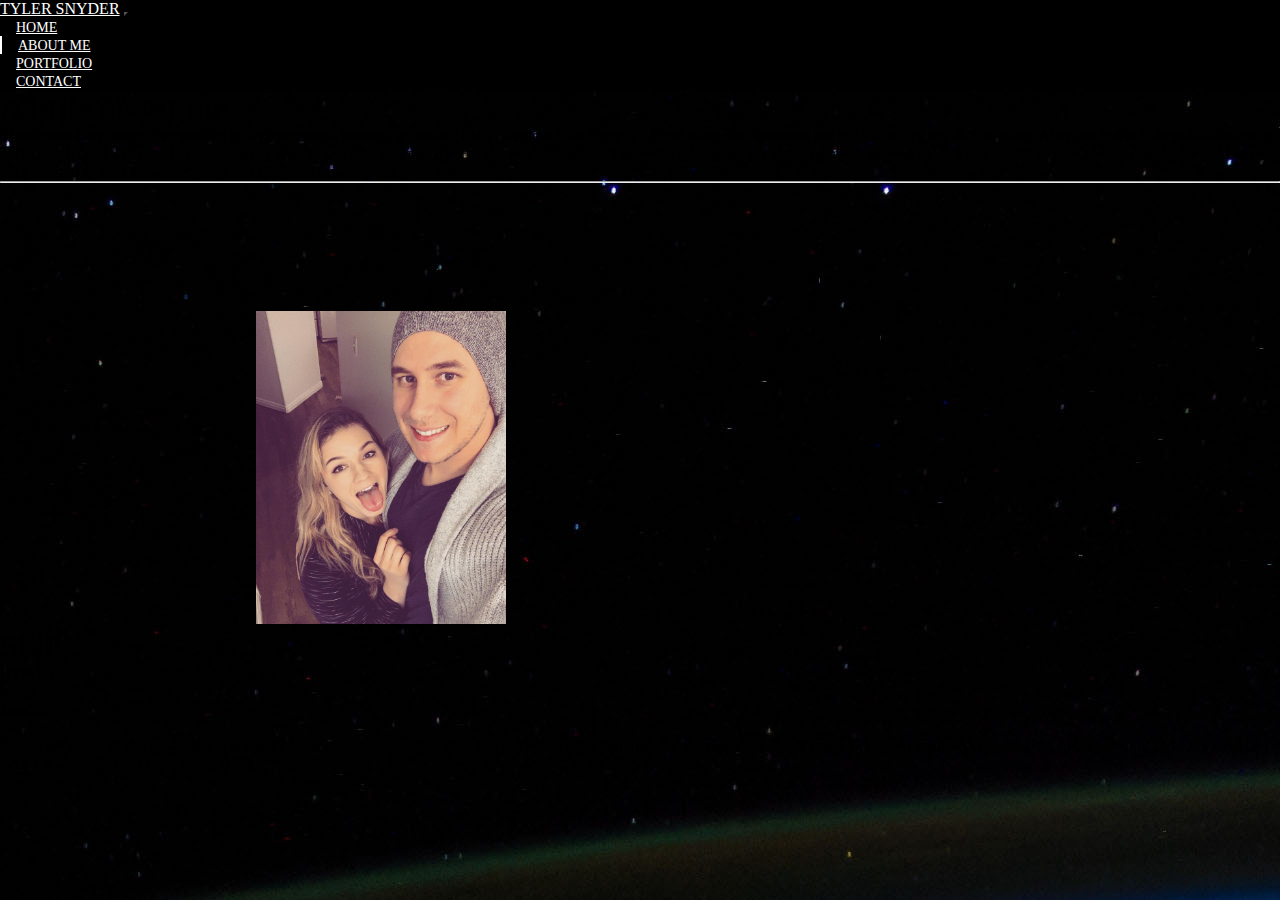
==== about.html @ 5fcc8fe5 "first commit with styling, home page and about page" ====
<!DOCTYPE html>
<html lang="en">

<head>
  <meta charset="UTF-8">
  <meta name="viewport" content="width=device-width, initial-scale=1.0">
  <meta http-equiv="X-UA-Compatible" content="ie=edge">
  <link rel="stylesheet" href="https://use.fontawesome.com/releases/v5.0.13/css/all.css" integrity="sha384-DNOHZ68U8hZfKXOrtjWvjxusGo9WQnrNx2sqG0tfsghAvtVlRW3tvkXWZh58N9jp" crossorigin="anonymous">
  <link rel="stylesheet" href="https://stackpath.bootstrapcdn.com/bootstrap/4.1.1/css/bootstrap.min.css" integrity="sha384-WskhaSGFgHYWDcbwN70/dfYBj47jz9qbsMId/iRN3ewGhXQFZCSftd1LZCfmhktB" crossorigin="anonymous">
  <link rel="stylesheet" type="text/css" href="/assets/css/style.css">
  <title>Tyler Snyder</title>
</head>

<body>

  <nav class="navbar navbar-expand-md p-4 navbar-dark sticky-top">
    <div class="container">
      <a href="index.html" class="navbar-brand">Tyler Snyder</a>
      <button class="navbar-toggler" data-toggle="collapse" data-target="#navbarCollapse">
        <span class="navbar-toggler-icon"></span>
      </button>
      <div class="collapse navbar-collapse" id="navbarCollapse">
        <ul class="navbar-nav ml-auto">
          <li class="nav-item">
            <a href="index.html" class="nav-link">Home</a>
          </li>
          <li class="nav-item active">
            <a href="about.html" class="nav-link">About Me</a>
          </li>
          <li class="nav-item ">
            <a href="portfolio.html" class="nav-link">Portfolio</a>
          </li>
          <!-- <li class="nav-item">
            <a href="resume.html" class="nav-link">Resume</a>
          </li> -->
          <li class="nav-item">
            <a href="contact.html" class="nav-link">Contact</a>
          </li>
        </ul>
      </div>
    </div>
  </nav>

  <section id="about" class="">
    <div class="container">
      <div class="jumbotron mt-5">
        <div class="row">
          <div class="col-sm-6">
            <h1 class="display-4">A little about me.</h1>
            <p class="lead">Throughtout my career I've worked as a professional medical provider (EMT) living in San Diego, CA and have then ventured out to Utah to try my luck in sales. After not having much fulfillment in either work force I
              decided to dedicate my time to learning technology. For the past three years I have been building my skills from the ground up as a self taught front-end web developer and I am very excited to start this new career and continue my
              learning.</p>
            <hr class="my-4">
          </div>
          <div class="col-md-6 d-none d-md-block">
            <img src="assets/img/me.jpg" width="250" alt="Me" class="img-fluid" id="me">
          </div>
        </div>

        <h1 class="display-4 text-center my-5">Skills</h1>

        <div class="row text-center">
          <div class="col-md-3 col-sm-6">
            <i class="fab fa-html5 fa-5x"></i>
            <p>HTML5</p>
          </div>

          <div class="col-md-3 col-sm-6">
            <i class="fab fa-css3-alt fa-5x"></i>
            <p>CSS3</p>
          </div>

          <div class="col-md-3 col-sm-6">
            <i class="fab fa-js fa-5x"></i>
            <p>JavaScript</p>
          </div>

          <div class="col-md-3 col-sm-6">
            <i class="fab fa-git-square fa-5x"></i>
            <p>Git</p>
          </div>
        </div>

        <p class="lead text-center">
          Above are some of the languages and tools I have experience in. But thats not all, I also have knowlege of Responsive Design using Bootstrap frameworks which includes Flexbox and CSS Grid and SASS to compile CSS code using NPM.
        </p>
      </div>
    </div>
    </div>

    <footer id="main-footer">
      <div class="container">
        <div class="row">
          <div class="col-sm-12">
            <ul id="social-icons" class="list-unstyled mt-5  d-flex justify-content-center">
              <li class="p-4"><a href="https://www.linkedin.com/in/tyler-snyder-b6484313a" target="_blank"> <i class="fab fa-linkedin fa-2x"></i></a></li>
              <li class="p-4"><a href="https://twitter.com/Tsnyder406?lang=en" target="_blank"><i class="fab fa-twitter fa-2x"></i></a></li>
              <li class="p-4"><a href="https://github.com/MR-TYLER31" target="_blank"><i class="fab fa-github fa-2x"></i></a></li>
            </ul>
          </div>
        </div>
      </div>
    </footer>
  </section>





  <script src="https://code.jquery.com/jquery-3.3.1.slim.min.js" integrity="sha384-q8i/X+965DzO0rT7abK41JStQIAqVgRVzpbzo5smXKp4YfRvH+8abtTE1Pi6jizo" crossorigin="anonymous"></script>
  <script src="https://cdnjs.cloudflare.com/ajax/libs/popper.js/1.14.7/umd/popper.min.js" integrity="sha384-UO2eT0CpHqdSJQ6hJty5KVphtPhzWj9WO1clHTMGa3JDZwrnQq4sF86dIHNDz0W1" crossorigin="anonymous"></script>
  <script src="https://stackpath.bootstrapcdn.com/bootstrap/4.3.1/js/bootstrap.min.js" integrity="sha384-JjSmVgyd0p3pXB1rRibZUAYoIIy6OrQ6VrjIEaFf/nJGzIxFDsf4x0xIM+B07jRM" crossorigin="anonymous">

  </script>

</body>

</html>
---- assets/css/style.css ----
* {
    margin: 0;
    padding: 0;
    /* border-sizing: border-box; */
  }
  
  
  
  body {
    position: relative;
    height: 100vh;
    background: url('../img/background.jpg');
    background-attachment: fixed;
    background-repeat: no-repeat;
    background-position: top;
    position: relative;
    font-family: 'Roboto Slab', serif;
  }
  
  .navbar {
  background: black;
  }
  
  .navbar .nav-link{
    font-size: 14px;
    color: white;
    text-transform: uppercase;
    padding-left: 1rem !important;
   padding-right: 1rem !important;
  }
  
  .navbar .nav-item.active {
    border-left: #fff 2px solid;
  }
  
  .navbar-brand, .navbar-brand:hover {
    color: white;
    text-transform: uppercase;
  }
  
  .navbar-toggler {
    background: black;
  }
  
  .text-box {
    position: absolute;
    top: 60%;
    left: 50%;
    transform: translate(-50%, -50%);
    text-align: center;
  }
  
  .heading-primary {
    color: #fff;
    text-transform: uppercase;
  }
  
  
  .heading-primary-main {
    display: block;
    font-size: 30px;
    font-weight: 700;
    letter-spacing: 10px;
    margin-top: 4rem;
    margin-bottom: 1rem;
  
    animation: moveIn 3s;
  }
  
  .heading-primary-sub {
    display: block;
    font-size: 20px;
    font-weight: 700;
    letter-spacing: 10px;
  
    animation: moveIn 3s;
  }
  
  .portfolio-btn .btn:link,
  .btn:visited {
      text-transform: uppercase;
      text-decoration: none;
      padding: 15px 40px;
      display: inline-block;
      border-radius: 0;
      margin-top: 40px;
  }
  
  .btn-white {
    background-color: #fff;
    color: #666;
    font-weight: 700;
  }
  
  .btn-white:hover {
    color: #000;
  }
  
  .btn-animated {
    animation: moveIn 3s .75s;
    animation-fill-mode: backwards;
  }
  
  #social-icons a {
    color: white;
  
    animation: moveIn 3s ;
  }
  
  
  @keyframes  moveIn {
    0% {
      opacity: 0;
    }
  
    80% {
      opacity: .5;
    }
  
    100% {
      opacity: 1;
    }
  }
  
  
  /* Portfolio */
  .card p {
    color: #3f3f3f;
  }
  
  .card ul li {
    list-style-type: none;
  }
  
  /* .card-btn a {
  
  } */
  
  
  
  /* About Me Section */
  #me {
    margin-top: 10%;
    margin-left: 20%;
  }
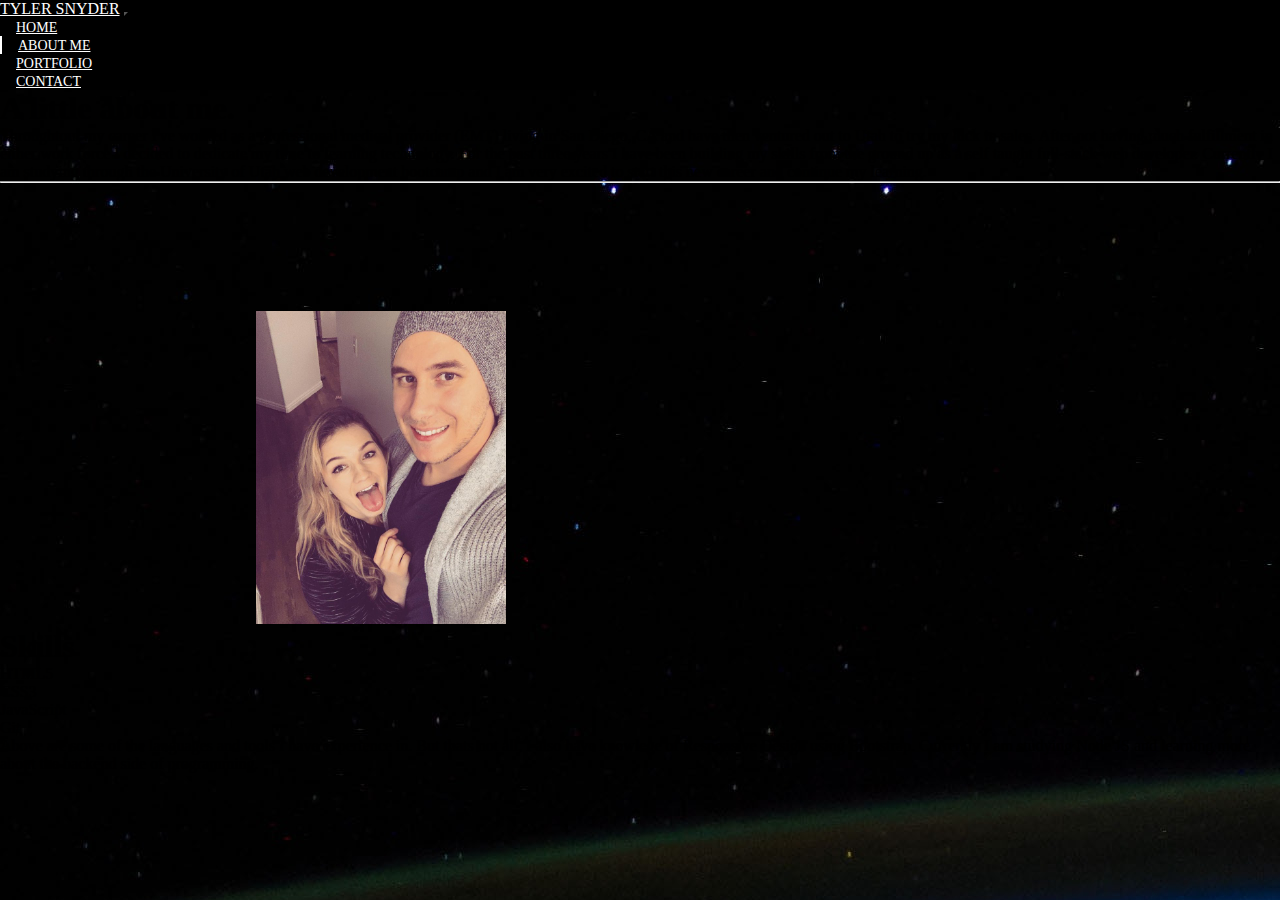
==== commit 1c8480b7: "added contact section" ====
--- a/about.html
+++ b/about.html
@@ -49,8 +49,7 @@
           <div class="col-sm-6">
             <h1 class="display-4">A little about me.</h1>
             <p class="lead">Throughtout my career I've worked as a professional medical provider (EMT) living in San Diego, CA and have then ventured out to Utah to try my luck in sales. After not having much fulfillment in either work force I
-              decided to dedicate my time to learning technology. For the past three years I have been building my skills from the ground up as a self taught front-end web developer and I am very excited to start this new career and continue my
-              learning.</p>
+              decided to dedicate my time to learning technology. For the past three years I have been building my skills from the ground up as a self taught full-stack web developer. Currently I am studying through the University of Utah web development bootcamp and I am very excited to start this new career and continue my learning.</p>
             <hr class="my-4">
           </div>
           <div class="col-md-6 d-none d-md-block">
@@ -83,7 +82,7 @@
         </div>
 
         <p class="lead text-center">
-          Above are some of the languages and tools I have experience in. But thats not all, I also have knowlege of Responsive Design using Bootstrap frameworks which includes Flexbox and CSS Grid and SASS to compile CSS code using NPM.
+          Above are some of the languages and tools I have experience in. But thats not all, I also have knowlege of Responsive Design using Bootstrap. Currently I am studying Node JS and learning more about the backend side of programming.
         </p>
       </div>
     </div>
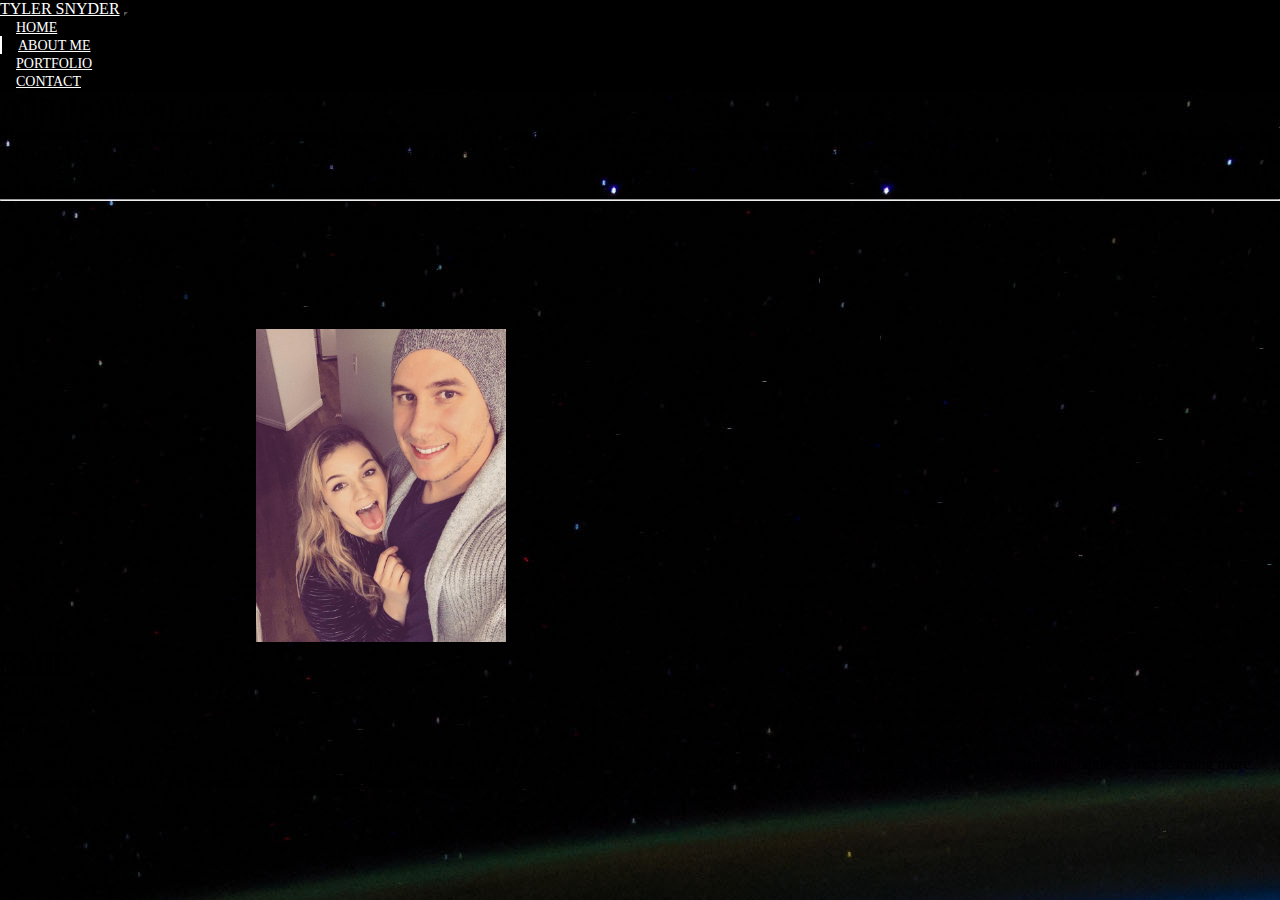
==== commit 329fff6b: "added about me details" ====
--- a/about.html
+++ b/about.html
@@ -8,7 +8,7 @@
   <meta http-equiv="X-UA-Compatible" content="ie=edge">
   <link rel="stylesheet" href="https://use.fontawesome.com/releases/v5.0.13/css/all.css" integrity="sha384-DNOHZ68U8hZfKXOrtjWvjxusGo9WQnrNx2sqG0tfsghAvtVlRW3tvkXWZh58N9jp" crossorigin="anonymous">
   <link rel="stylesheet" href="https://stackpath.bootstrapcdn.com/bootstrap/4.1.1/css/bootstrap.min.css" integrity="sha384-WskhaSGFgHYWDcbwN70/dfYBj47jz9qbsMId/iRN3ewGhXQFZCSftd1LZCfmhktB" crossorigin="anonymous">
-  <link rel="stylesheet" type="text/css" href="/assets/css/style.css">
+  <link rel="stylesheet" type="text/css" href="assets/css/style.css">
   <title>Tyler Snyder</title>
 </head>
 
@@ -49,7 +49,7 @@
           <div class="col-sm-6">
             <h1 class="display-4">A little about me.</h1>
             <p class="lead">Throughtout my career I've worked as a professional medical provider (EMT) living in San Diego, CA and have then ventured out to Utah to try my luck in sales. After not having much fulfillment in either work force I
-              decided to dedicate my time to learning technology. For the past three years I have been building my skills from the ground up as a self taught full-stack web developer. Currently I am studying through the University of Utah web development bootcamp and I am very excited to start this new career and continue my learning.</p>
+              decided to dedicate my time to learning technology. For the past three years I have been building my skills from the ground up as a self taught full-stack web developer. Currently I am studying through the University of Utah web development bootcamp. At my current job I am part of the companies mentorship program where I am a mentee, learning Ruby and Ruby on Rails. I am very excited to start this new career and continue my learning.</p>
             <hr class="my-4">
           </div>
           <div class="col-md-6 d-none d-md-block">
@@ -82,7 +82,7 @@
         </div>
 
         <p class="lead text-center">
-          Above are some of the languages and tools I have experience in. But thats not all, I also have knowlege of Responsive Design using Bootstrap. Currently I am studying Node JS and learning more about the backend side of programming.
+          Above are some of the languages and tools I have experience in. But thats not all, I also have knowlege of Responsive Design using Bootstrap. Currently I am studying Node JS and learning more about the backend side of programming through the Universities Bootcamp.
         </p>
       </div>
     </div>
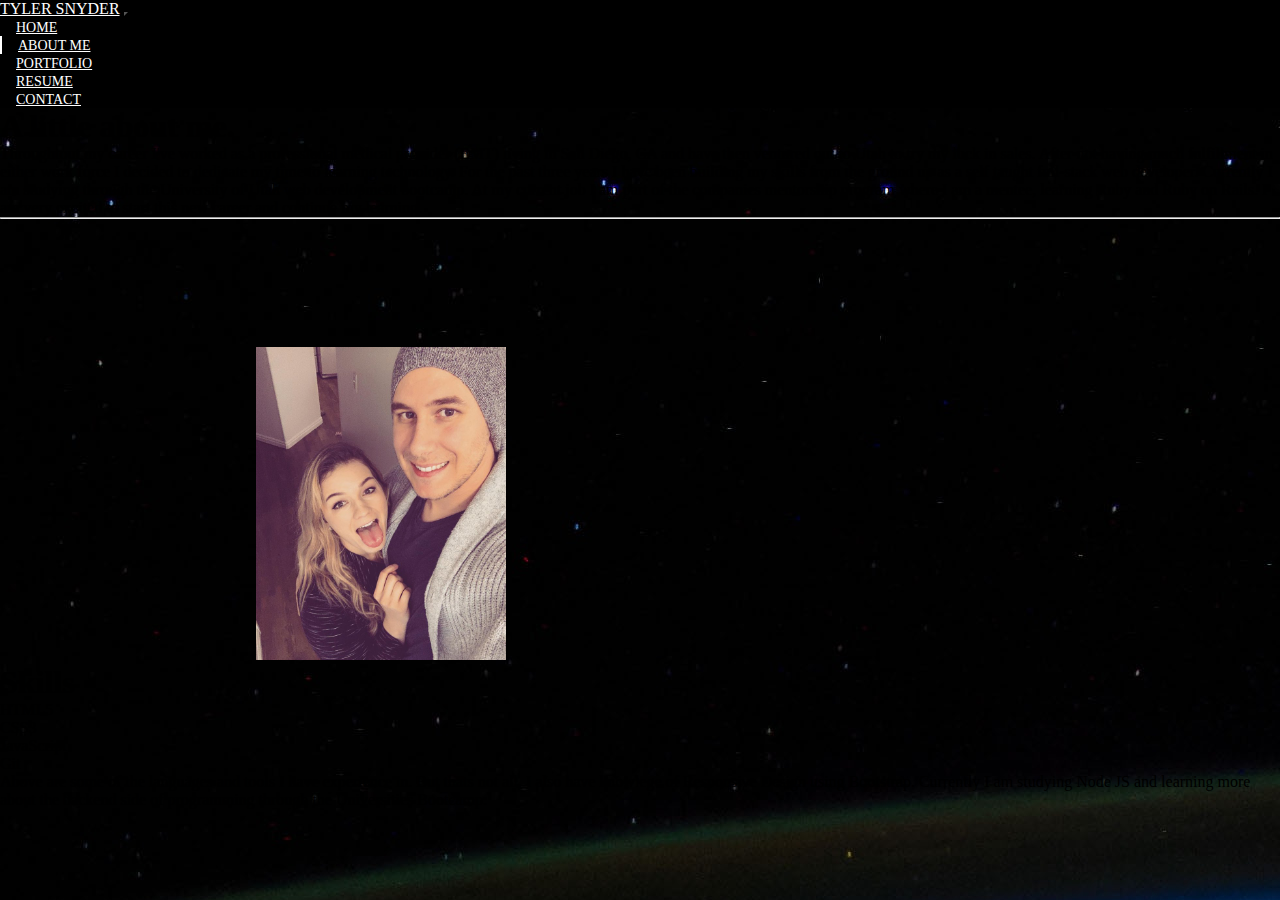
==== commit 65018c7a: "added resume.pdf file" ====
--- a/about.html
+++ b/about.html
@@ -31,9 +31,9 @@
           <li class="nav-item ">
             <a href="portfolio.html" class="nav-link">Portfolio</a>
           </li>
-          <!-- <li class="nav-item">
-            <a href="resume.html" class="nav-link">Resume</a>
-          </li> -->
+          <li class="nav-item">
+            <a href="assets/resume.pdf" target="_blank" class="nav-link">Resume</a>
+          </li>
           <li class="nav-item">
             <a href="contact.html" class="nav-link">Contact</a>
           </li>
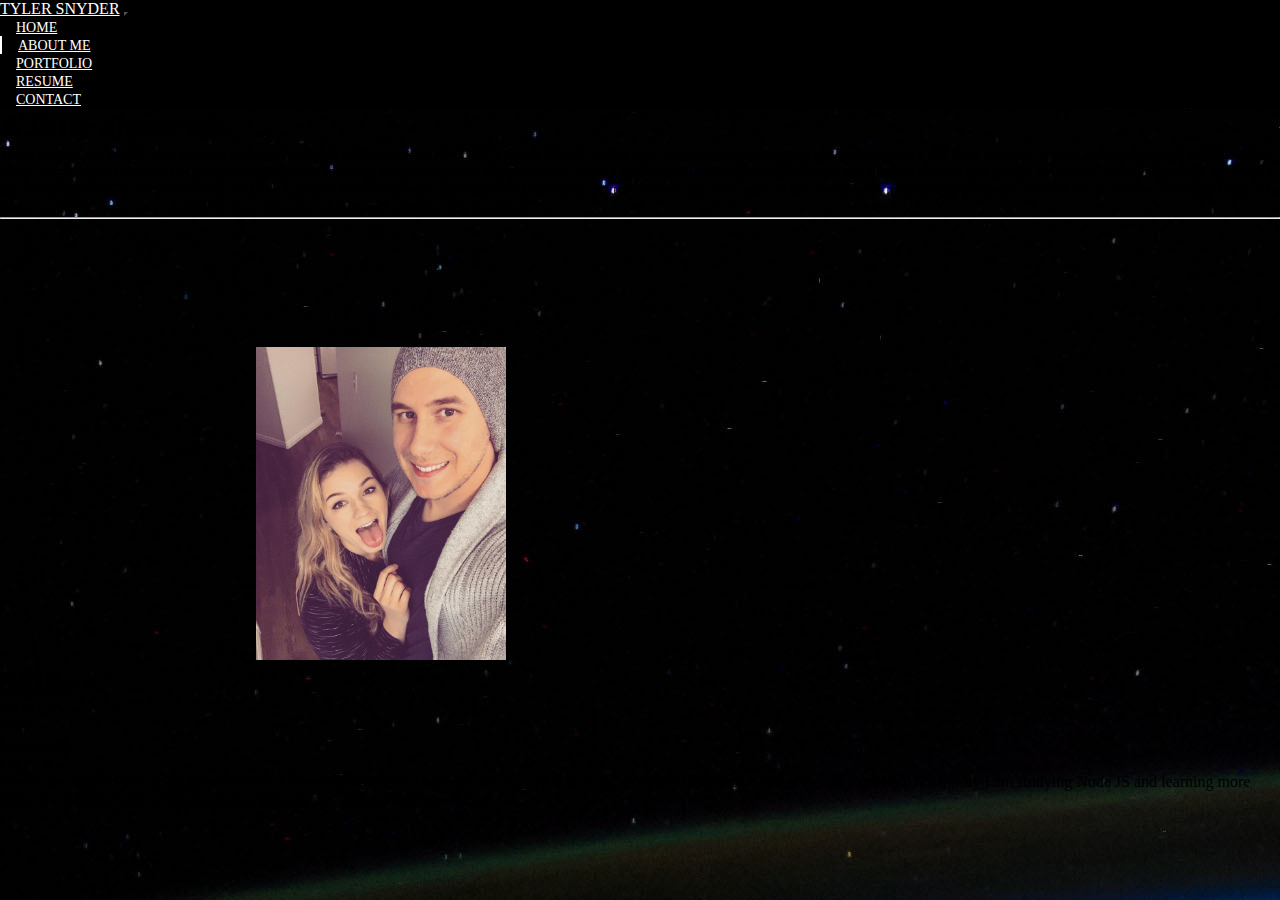
==== commit 13d98a7b: "added resume.pdf file" ====
--- a/about.html
+++ b/about.html
@@ -49,7 +49,7 @@
           <div class="col-sm-6">
             <h1 class="display-4">A little about me.</h1>
             <p class="lead">Throughtout my career I've worked as a professional medical provider (EMT) living in San Diego, CA and have then ventured out to Utah to try my luck in sales. After not having much fulfillment in either work force I
-              decided to dedicate my time to learning technology. For the past three years I have been building my skills from the ground up as a self taught full-stack web developer. Currently I am studying through the University of Utah web development bootcamp. At my current job I am part of the companies mentorship program where I am a mentee, learning Ruby and Ruby on Rails. I am very excited to start this new career and continue my learning.</p>
+              decided to dedicate my time to learning technology. For the past three years I have been building my skills from the ground up as a self taught full-stack web developer. Currently I am studying through the University of Utah  6 month full-stack web development bootcamp. At my current job I am part of the companies mentorship program where I am a mentee, learning Ruby and Ruby on Rails. I am very excited to start this new career and continue my learning.</p>
             <hr class="my-4">
           </div>
           <div class="col-md-6 d-none d-md-block">
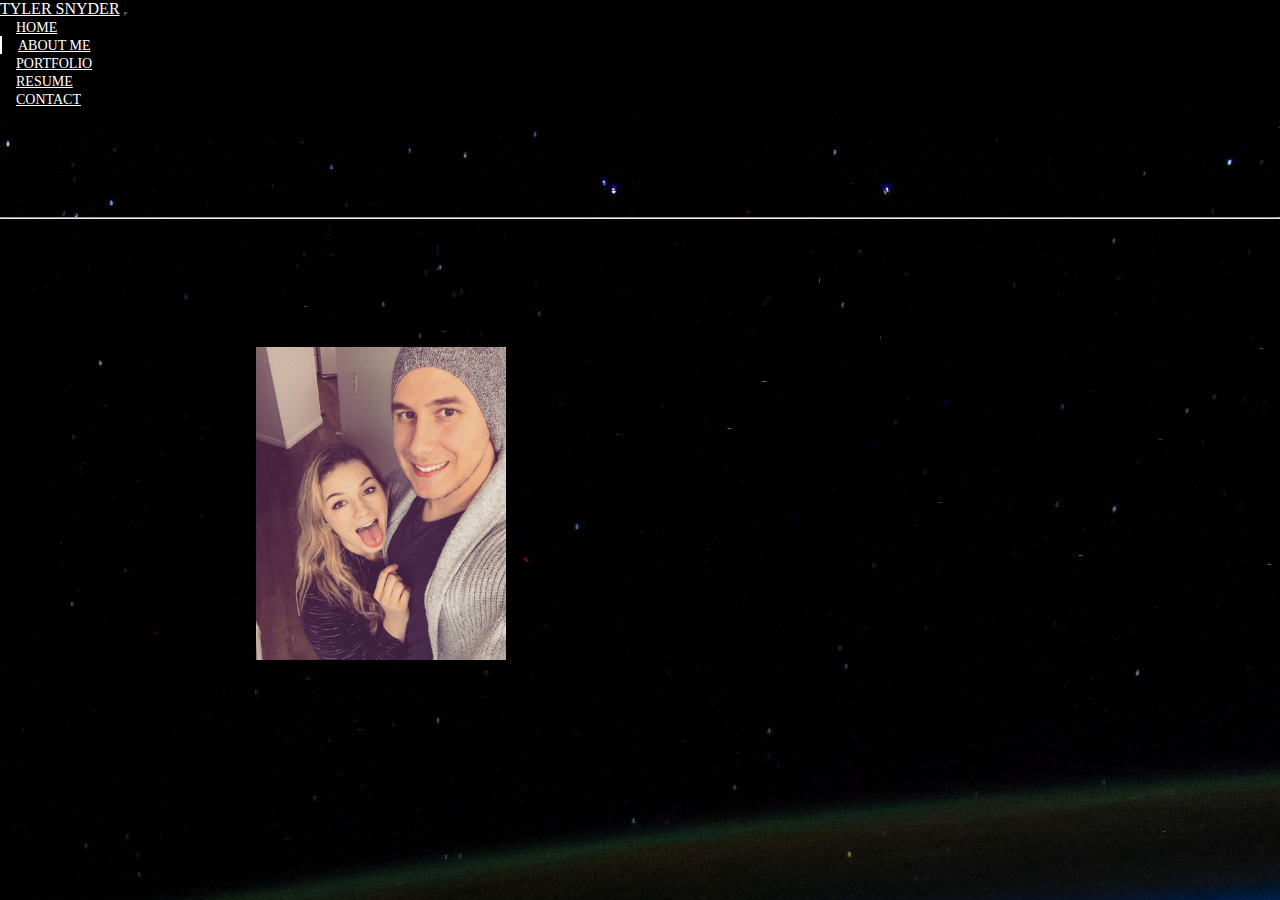
==== commit b785059a: "updated about me" ====
--- a/about.html
+++ b/about.html
@@ -1,4 +1,3 @@
-
 <!DOCTYPE html>
 <html lang="en">
 
@@ -6,8 +5,10 @@
   <meta charset="UTF-8">
   <meta name="viewport" content="width=device-width, initial-scale=1.0">
   <meta http-equiv="X-UA-Compatible" content="ie=edge">
-  <link rel="stylesheet" href="https://use.fontawesome.com/releases/v5.0.13/css/all.css" integrity="sha384-DNOHZ68U8hZfKXOrtjWvjxusGo9WQnrNx2sqG0tfsghAvtVlRW3tvkXWZh58N9jp" crossorigin="anonymous">
-  <link rel="stylesheet" href="https://stackpath.bootstrapcdn.com/bootstrap/4.1.1/css/bootstrap.min.css" integrity="sha384-WskhaSGFgHYWDcbwN70/dfYBj47jz9qbsMId/iRN3ewGhXQFZCSftd1LZCfmhktB" crossorigin="anonymous">
+  <link rel="stylesheet" href="https://use.fontawesome.com/releases/v5.0.13/css/all.css"
+    integrity="sha384-DNOHZ68U8hZfKXOrtjWvjxusGo9WQnrNx2sqG0tfsghAvtVlRW3tvkXWZh58N9jp" crossorigin="anonymous">
+  <link rel="stylesheet" href="https://stackpath.bootstrapcdn.com/bootstrap/4.1.1/css/bootstrap.min.css"
+    integrity="sha384-WskhaSGFgHYWDcbwN70/dfYBj47jz9qbsMId/iRN3ewGhXQFZCSftd1LZCfmhktB" crossorigin="anonymous">
   <link rel="stylesheet" type="text/css" href="assets/css/style.css">
   <title>Tyler Snyder</title>
 </head>
@@ -48,8 +49,15 @@
         <div class="row">
           <div class="col-sm-6">
             <h1 class="display-4">A little about me.</h1>
-            <p class="lead">Throughtout my career I've worked as a professional medical provider (EMT) living in San Diego, CA and have then ventured out to Utah to try my luck in sales. After not having much fulfillment in either work force I
-              decided to dedicate my time to learning technology. For the past three years I have been building my skills from the ground up as a self taught full-stack web developer. Currently I am studying through the University of Utah  6 month full-stack web development bootcamp. At my current job I am part of the companies mentorship program where I am a mentee, learning Ruby and Ruby on Rails. I am very excited to start this new career and continue my learning.</p>
+            <p class="lead">Throughtout my career I've worked as a professional medical provider (EMT) living in San
+              Diego, CA and have then ventured out to Utah to try my luck in sales. After not having much fulfillment in
+              either work force I
+              decided to dedicate my time to learning technology. For the past three years I have been building my
+              skills from the ground up as a self taught full-stack web developer. Currently I am studying through the
+              University of Utah 6 month full-stack web development bootcamp where I will be learning React in the
+              coming
+              weeks. I am very excited to
+              start this new career and continue my learning.</p>
             <hr class="my-4">
           </div>
           <div class="col-md-6 d-none d-md-block">
@@ -60,30 +68,36 @@
         <h1 class="display-4 text-center my-5">Skills</h1>
 
         <div class="row text-center">
-          <div class="col-md-3 col-sm-6">
-            <i class="fab fa-html5 fa-5x"></i>
+          <div class="col-md-2 col-sm-6">
+            <i class="fab fa-html5 fa-4x"></i>
             <p>HTML5</p>
           </div>
 
-          <div class="col-md-3 col-sm-6">
-            <i class="fab fa-css3-alt fa-5x"></i>
+          <div class="col-md-2 col-sm-6">
+            <i class="fab fa-css3-alt fa-4x"></i>
             <p>CSS3</p>
           </div>
 
-          <div class="col-md-3 col-sm-6">
-            <i class="fab fa-js fa-5x"></i>
+          <div class="col-md-2 col-sm-6">
+            <i class="fab fa-js fa-4x"></i>
             <p>JavaScript</p>
           </div>
 
-          <div class="col-md-3 col-sm-6">
-            <i class="fab fa-git-square fa-5x"></i>
+          <div class="col-md-2 col-sm-6">
+            <i class="fab fa-git-square fa-4x"></i>
             <p>Git</p>
           </div>
+
+          <div class="col-md-2 col-sm-6">
+            <i class="fab fa-node fa-4x"></i>
+            <p>Node</p>
+          </div>
+
+          <div class="col-md-2 col-sm-6">
+            <i class="fas fa-database fa-4x"></i>
+            <p>MySQL/NoSQL</p>
+          </div>
         </div>
-
-        <p class="lead text-center">
-          Above are some of the languages and tools I have experience in. But thats not all, I also have knowlege of Responsive Design using Bootstrap. Currently I am studying Node JS and learning more about the backend side of programming through the Universities Bootcamp.
-        </p>
       </div>
     </div>
     </div>
@@ -93,9 +107,12 @@
         <div class="row">
           <div class="col-sm-12">
             <ul id="social-icons" class="list-unstyled mt-5  d-flex justify-content-center">
-              <li class="p-4"><a href="https://www.linkedin.com/in/tyler-snyder-b6484313a" target="_blank"> <i class="fab fa-linkedin fa-2x"></i></a></li>
-              <li class="p-4"><a href="https://twitter.com/Tsnyder406?lang=en" target="_blank"><i class="fab fa-twitter fa-2x"></i></a></li>
-              <li class="p-4"><a href="https://github.com/MR-TYLER31" target="_blank"><i class="fab fa-github fa-2x"></i></a></li>
+              <li class="p-4"><a href="https://www.linkedin.com/in/tyler-snyder-b6484313a" target="_blank"> <i
+                    class="fab fa-linkedin fa-2x"></i></a></li>
+              <li class="p-4"><a href="https://twitter.com/Tsnyder406?lang=en" target="_blank"><i
+                    class="fab fa-twitter fa-2x"></i></a></li>
+              <li class="p-4"><a href="https://github.com/MR-TYLER31" target="_blank"><i
+                    class="fab fa-github fa-2x"></i></a></li>
             </ul>
           </div>
         </div>
@@ -107,12 +124,17 @@
 
 
 
-  <script src="https://code.jquery.com/jquery-3.3.1.slim.min.js" integrity="sha384-q8i/X+965DzO0rT7abK41JStQIAqVgRVzpbzo5smXKp4YfRvH+8abtTE1Pi6jizo" crossorigin="anonymous"></script>
-  <script src="https://cdnjs.cloudflare.com/ajax/libs/popper.js/1.14.7/umd/popper.min.js" integrity="sha384-UO2eT0CpHqdSJQ6hJty5KVphtPhzWj9WO1clHTMGa3JDZwrnQq4sF86dIHNDz0W1" crossorigin="anonymous"></script>
-  <script src="https://stackpath.bootstrapcdn.com/bootstrap/4.3.1/js/bootstrap.min.js" integrity="sha384-JjSmVgyd0p3pXB1rRibZUAYoIIy6OrQ6VrjIEaFf/nJGzIxFDsf4x0xIM+B07jRM" crossorigin="anonymous">
+  <script src="https://code.jquery.com/jquery-3.3.1.slim.min.js"
+    integrity="sha384-q8i/X+965DzO0rT7abK41JStQIAqVgRVzpbzo5smXKp4YfRvH+8abtTE1Pi6jizo" crossorigin="anonymous">
+  </script>
+  <script src="https://cdnjs.cloudflare.com/ajax/libs/popper.js/1.14.7/umd/popper.min.js"
+    integrity="sha384-UO2eT0CpHqdSJQ6hJty5KVphtPhzWj9WO1clHTMGa3JDZwrnQq4sF86dIHNDz0W1" crossorigin="anonymous">
+  </script>
+  <script src="https://stackpath.bootstrapcdn.com/bootstrap/4.3.1/js/bootstrap.min.js"
+    integrity="sha384-JjSmVgyd0p3pXB1rRibZUAYoIIy6OrQ6VrjIEaFf/nJGzIxFDsf4x0xIM+B07jRM" crossorigin="anonymous">
 
   </script>
 
 </body>
 
-</html>
+</html>--- a/assets/css/style.css
+++ b/assets/css/style.css
@@ -1,145 +1,160 @@
 * {
-    margin: 0;
-    padding: 0;
-    /* border-sizing: border-box; */
+  margin: 0;
+  padding: 0;
+  /* border-sizing: border-box; */
+}
+
+
+
+body {
+  position: relative;
+  height: 100vh;
+  background: url('../img/background.jpg');
+  background-attachment: fixed;
+  background-repeat: no-repeat;
+  background-position: top;
+  position: relative;
+  font-family: 'Roboto Slab', serif;
+}
+
+.navbar {
+  background: black;
+}
+
+.navbar .nav-link {
+  font-size: 14px;
+  color: white;
+  text-transform: uppercase;
+  padding-left: 1rem !important;
+  padding-right: 1rem !important;
+}
+
+.navbar .nav-item.active {
+  border-left: #fff 2px solid;
+}
+
+.navbar-brand,
+.navbar-brand:hover {
+  color: white;
+  text-transform: uppercase;
+}
+
+.navbar-toggler {
+  background: black;
+}
+
+.text-box {
+  position: absolute;
+  top: 60%;
+  left: 50%;
+  transform: translate(-50%, -50%);
+  text-align: center;
+}
+
+.heading-primary {
+  color: #fff;
+  text-transform: uppercase;
+}
+
+
+.heading-primary-main {
+  display: block;
+  font-size: 30px;
+  font-weight: 700;
+  letter-spacing: 10px;
+  margin-top: 4rem;
+  margin-bottom: 1rem;
+
+  animation: moveIn 3s;
+}
+
+.heading-primary-sub {
+  display: block;
+  font-size: 20px;
+  font-weight: 700;
+  letter-spacing: 10px;
+
+  animation: moveIn 3s;
+}
+
+.portfolio-btn .btn:link,
+.btn:visited {
+  text-transform: uppercase;
+  text-decoration: none;
+  padding: 15px 40px;
+  display: inline-block;
+  border-radius: 0;
+  margin-top: 40px;
+}
+
+.btn-white {
+  background-color: #fff;
+  color: #666;
+  font-weight: 700;
+}
+
+.btn-white:hover {
+  color: #000;
+}
+
+.btn-animated {
+  animation: moveIn 3s .75s;
+  animation-fill-mode: backwards;
+}
+
+#social-icons a {
+  color: white;
+
+  animation: moveIn 3s;
+}
+
+
+@keyframes moveIn {
+  0% {
+    opacity: 0;
   }
-  
-  
-  
-  body {
-    position: relative;
-    height: 100vh;
-    background: url('../img/background.jpg');
-    background-attachment: fixed;
-    background-repeat: no-repeat;
-    background-position: top;
-    position: relative;
-    font-family: 'Roboto Slab', serif;
+
+  80% {
+    opacity: .5;
   }
-  
-  .navbar {
-  background: black;
+
+  100% {
+    opacity: 1;
   }
-  
-  .navbar .nav-link{
-    font-size: 14px;
-    color: white;
-    text-transform: uppercase;
-    padding-left: 1rem !important;
-   padding-right: 1rem !important;
-  }
-  
-  .navbar .nav-item.active {
-    border-left: #fff 2px solid;
-  }
-  
-  .navbar-brand, .navbar-brand:hover {
-    color: white;
-    text-transform: uppercase;
-  }
-  
-  .navbar-toggler {
-    background: black;
-  }
-  
-  .text-box {
-    position: absolute;
-    top: 60%;
-    left: 50%;
-    transform: translate(-50%, -50%);
-    text-align: center;
-  }
-  
-  .heading-primary {
-    color: #fff;
-    text-transform: uppercase;
-  }
-  
-  
-  .heading-primary-main {
-    display: block;
-    font-size: 30px;
-    font-weight: 700;
-    letter-spacing: 10px;
-    margin-top: 4rem;
-    margin-bottom: 1rem;
-  
-    animation: moveIn 3s;
-  }
-  
-  .heading-primary-sub {
-    display: block;
-    font-size: 20px;
-    font-weight: 700;
-    letter-spacing: 10px;
-  
-    animation: moveIn 3s;
-  }
-  
-  .portfolio-btn .btn:link,
-  .btn:visited {
-      text-transform: uppercase;
-      text-decoration: none;
-      padding: 15px 40px;
-      display: inline-block;
-      border-radius: 0;
-      margin-top: 40px;
-  }
-  
-  .btn-white {
-    background-color: #fff;
-    color: #666;
-    font-weight: 700;
-  }
-  
-  .btn-white:hover {
-    color: #000;
-  }
-  
-  .btn-animated {
-    animation: moveIn 3s .75s;
-    animation-fill-mode: backwards;
-  }
-  
-  #social-icons a {
-    color: white;
-  
-    animation: moveIn 3s ;
-  }
-  
-  
-  @keyframes  moveIn {
-    0% {
-      opacity: 0;
-    }
-  
-    80% {
-      opacity: .5;
-    }
-  
-    100% {
-      opacity: 1;
-    }
-  }
-  
-  
-  /* Portfolio */
-  .card p {
-    color: #3f3f3f;
-  }
-  
-  .card ul li {
-    list-style-type: none;
-  }
-  
-  /* .card-btn a {
+}
+
+
+/* Portfolio */
+.card p {
+  color: #3f3f3f;
+}
+
+.card ul li {
+  list-style-type: none;
+}
+
+/* .card-btn a {
   
   } */
-  
-  
-  
-  /* About Me Section */
-  #me {
-    margin-top: 10%;
-    margin-left: 20%;
-  }+
+.card-img-top {
+  width: 100%;
+  height: 20vw;
+  object-fit: cover;
+}
+
+
+/* About Me Section */
+#me {
+  margin-top: 10%;
+  margin-left: 20%;
+}
+
+
+@media only screen and (max-width: 767px) {
+  .card-img-top {
+    width: 100%;
+    height: 60vw;
+    object-fit: cover;
+  }
+}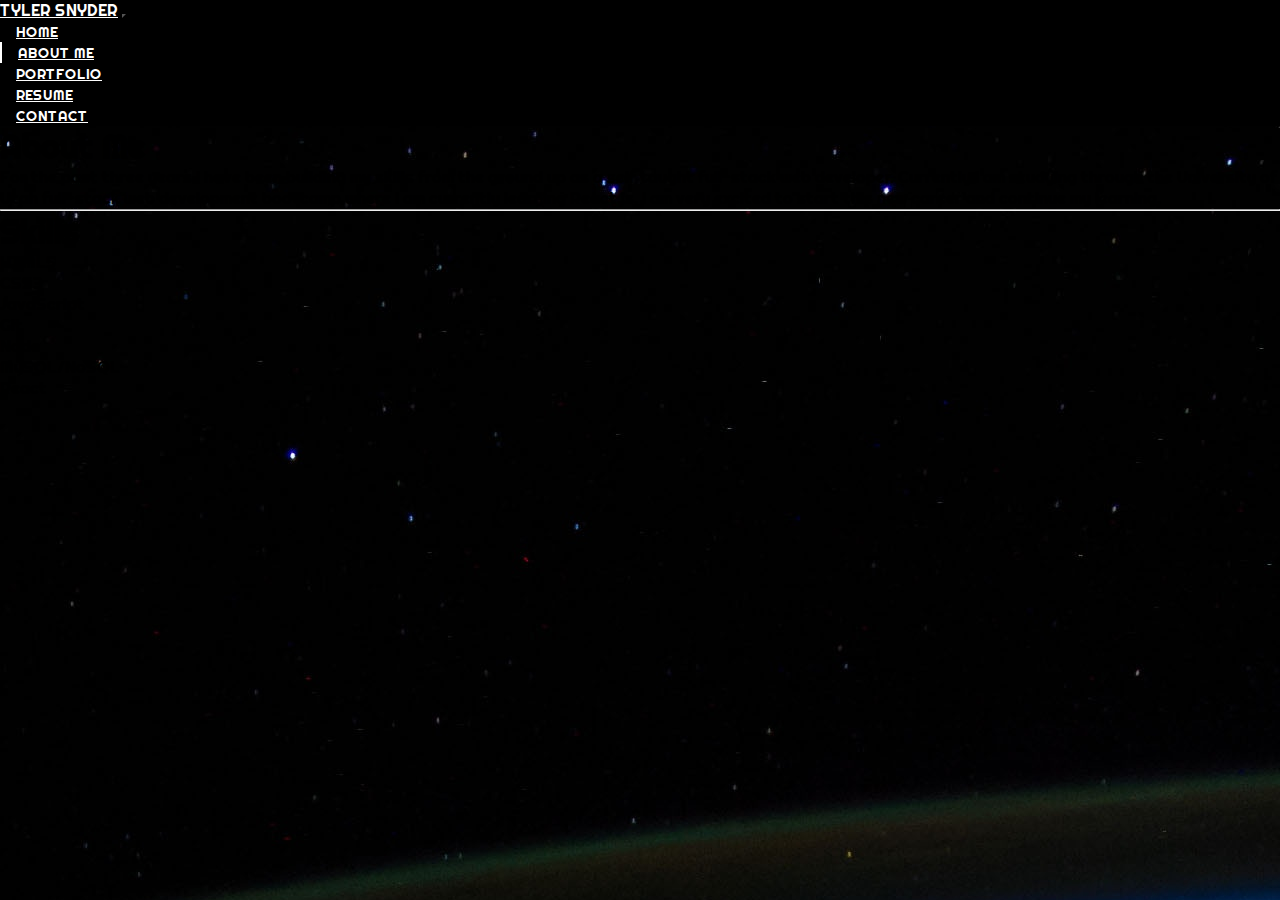
==== commit f19f9f07: "added css animations" ====
--- a/about.html
+++ b/about.html
@@ -7,6 +7,7 @@
   <meta http-equiv="X-UA-Compatible" content="ie=edge">
   <link rel="stylesheet" href="https://use.fontawesome.com/releases/v5.0.13/css/all.css"
     integrity="sha384-DNOHZ68U8hZfKXOrtjWvjxusGo9WQnrNx2sqG0tfsghAvtVlRW3tvkXWZh58N9jp" crossorigin="anonymous">
+  <link href="https://fonts.googleapis.com/css2?family=Righteous&display=swap" rel="stylesheet">
   <link rel="stylesheet" href="https://stackpath.bootstrapcdn.com/bootstrap/4.1.1/css/bootstrap.min.css"
     integrity="sha384-WskhaSGFgHYWDcbwN70/dfYBj47jz9qbsMId/iRN3ewGhXQFZCSftd1LZCfmhktB" crossorigin="anonymous">
   <link rel="stylesheet" type="text/css" href="assets/css/style.css">
@@ -33,7 +34,7 @@
             <a href="portfolio.html" class="nav-link">Portfolio</a>
           </li>
           <li class="nav-item">
-            <a href="assets/resume.pdf" target="_blank" class="nav-link">Resume</a>
+            <a href="resume.pdf" target="_blank" class="nav-link">Resume</a>
           </li>
           <li class="nav-item">
             <a href="contact.html" class="nav-link">Contact</a>
@@ -47,55 +48,56 @@
     <div class="container">
       <div class="jumbotron mt-5">
         <div class="row">
-          <div class="col-sm-6">
-            <h1 class="display-4">A little about me.</h1>
-            <p class="lead">Throughtout my career I've worked as a professional medical provider (EMT) living in San
-              Diego, CA and have then ventured out to Utah to try my luck in sales. After not having much fulfillment in
-              either work force I
-              decided to dedicate my time to learning technology. For the past three years I have been building my
+          <div class="col-sm-12 ">
+            <h1 class="display-4">About Me</h1>
+            <p class="lead"> For the past three years I have been building my
               skills from the ground up as a self taught full-stack web developer. Currently I am studying through the
-              University of Utah 6 month full-stack web development bootcamp where I will be learning React in the
-              coming
-              weeks. I am very excited to
+              University of Utah full-stack web development bootcamp where I am currently learning React.js. I am very
+              excited to
               start this new career and continue my learning.</p>
             <hr class="my-4">
           </div>
-          <div class="col-md-6 d-none d-md-block">
+          <!-- <div class="col-md-6 d-none d-md-block">
             <img src="assets/img/me.jpg" width="250" alt="Me" class="img-fluid" id="me">
-          </div>
+          </div> -->
         </div>
 
         <h1 class="display-4 text-center my-5">Skills</h1>
 
         <div class="row text-center">
-          <div class="col-md-2 col-sm-6">
+          <div class="col-md-3 col-sm-6">
             <i class="fab fa-html5 fa-4x"></i>
             <p>HTML5</p>
           </div>
 
-          <div class="col-md-2 col-sm-6">
+          <div class="col-md-3 col-sm-6">
             <i class="fab fa-css3-alt fa-4x"></i>
             <p>CSS3</p>
           </div>
 
-          <div class="col-md-2 col-sm-6">
+          <div class="col-md-3 col-sm-6">
             <i class="fab fa-js fa-4x"></i>
             <p>JavaScript</p>
           </div>
 
-          <div class="col-md-2 col-sm-6">
+          <div class="col-md-3 col-sm-6">
             <i class="fab fa-git-square fa-4x"></i>
             <p>Git</p>
           </div>
-
-          <div class="col-md-2 col-sm-6">
+        </div>
+        <div class="row text-center">
+          <div class="col-md-4 col-sm-6">
             <i class="fab fa-node fa-4x"></i>
             <p>Node</p>
           </div>
 
-          <div class="col-md-2 col-sm-6">
+          <div class="col-md-4 col-sm-6">
             <i class="fas fa-database fa-4x"></i>
             <p>MySQL/NoSQL</p>
+          </div>
+          <div class="col-md-4 col-sm-6">
+            <i class="fab fa-react fa-4x"></i>
+            <p>React</p>
           </div>
         </div>
       </div>
--- a/assets/css/style.css
+++ b/assets/css/style.css
@@ -14,7 +14,9 @@
   background-repeat: no-repeat;
   background-position: top;
   position: relative;
-  font-family: 'Roboto Slab', serif;
+  /* font-family: 'Roboto Slab', serif; */
+  font-family: 'Righteous',
+    cursive;
 }
 
 .navbar {
@@ -125,6 +127,10 @@
 
 
 /* Portfolio */
+.card {
+  border-radius: 0;
+}
+
 .card p {
   color: #3f3f3f;
 }
@@ -133,9 +139,7 @@
   list-style-type: none;
 }
 
-/* .card-btn a {
-  
-  } */
+
 
 .card-img-top {
   width: 100%;
@@ -145,10 +149,10 @@
 
 
 /* About Me Section */
-#me {
+/* #me {
   margin-top: 10%;
   margin-left: 20%;
-}
+} */
 
 
 @media only screen and (max-width: 767px) {
@@ -157,4 +161,109 @@
     height: 60vw;
     object-fit: cover;
   }
+}
+
+
+
+
+
+.dtl24 {
+  width: 100%;
+  position: relative;
+  overflow: hidden;
+  -webkit-box-shadow: 1px 1px 3px 0 rgba(0, 0, 0, 0.3);
+  -moz-box-shadow: 1px 1px 3px 0 rgba(0, 0, 0, 0.3);
+  box-shadow: 1px 1px 3px 0 rgba(0, 0, 0, 0.3);
+}
+
+.dtl24 img {
+  position: relative;
+  width: 100%;
+  top: 0;
+  left: 0;
+  -webkit-transition: all 0.3s;
+  -moz-transition: all 0.3s;
+  -o-transition: all 0.3s;
+  transition: all 0.3s;
+}
+
+.dtl24 .dtl {
+  background: #f5f5f5;
+  width: 100%;
+  position: absolute;
+  height: 100%;
+  top: 0;
+  left: 0;
+  opacity: 0;
+  visibility: hidden;
+  padding: 0 15px;
+  -webkit-transition: all 0.3s;
+  -moz-transition: all 0.3s;
+  -o-transition: all 0.3s;
+  transition: all 0.3s;
+}
+
+.dtl24 .dtl h3,
+.dtl24 .dtl p,
+.dtl24 .dtl a {
+  opacity: 0;
+  position: relative;
+  -webkit-transition: all 0.3s 0.3s;
+  -moz-transition: all 0.3s 0.3s;
+  -o-transition: all 0.3s 0.3s;
+  transition: all 0.3s 0.3s;
+}
+
+.dtl24 .dtl .top {
+  top: -100px;
+  color: #333;
+  font-size: 20px;
+  font-weight: normal;
+  margin-top: 20px;
+  margin-bottom: 10px;
+  text-decoration: none;
+}
+
+.dtl24 .dtl p {
+  top: 100px;
+  font-size: 14px;
+  margin-bottom: 10px;
+  line-height: 1.2;
+  color: #9d9c9c;
+  text-indent: 10px;
+
+}
+
+.dtl24 .dtl a {
+  top: 400px;
+  display: flex;
+  justify-content: center;
+  background: #fff;
+  width: 200px;
+  border: 1px solid black;
+  border-radius: 2px;
+  color: #333;
+  font-size: 20px;
+  padding: 10px 5px;
+  text-align: center;
+  text-decoration: none;
+}
+
+.dtl24 .dtl a:hover {
+  background: black;
+  color: white;
+
+}
+
+.dtl24:hover .dtl h3,
+.dtl24:hover .dtl p,
+.dtl24:hover .dtl a {
+  top: 200px;
+  left: 125px;
+  opacity: 1;
+}
+
+.dtl24:hover .dtl {
+  visibility: visible;
+  opacity: 1;
 }